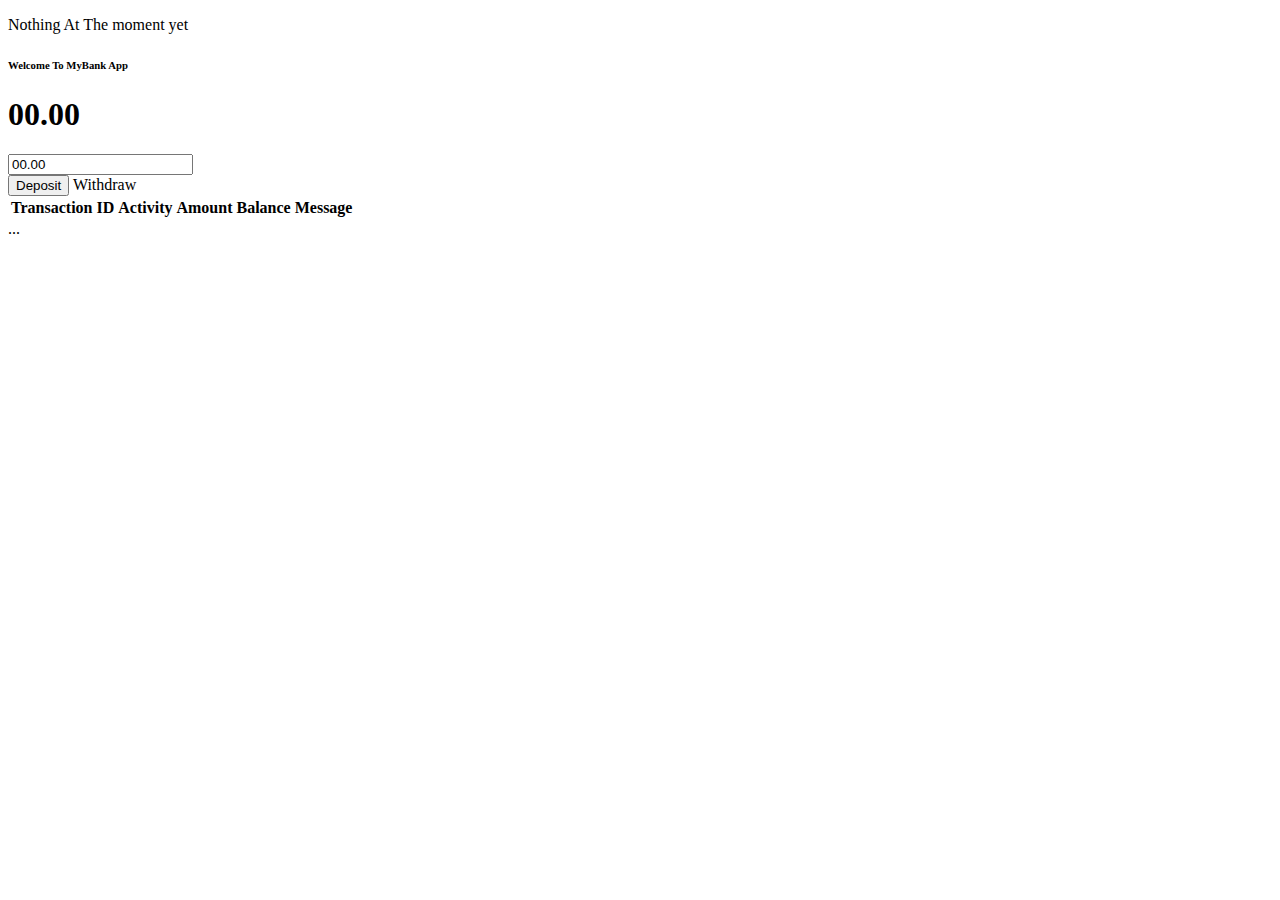
==== projects/MyBank/index.html @ 5068705a "sample banking app" ====
<!DOCTYPE html>
<html lang="en">
<head>
    <meta charset="UTF-8">
    <meta http-equiv="X-UA-Compatible" content="IE=edge">
    <meta name="viewport" content="width=device-width, initial-scale=1.0">
    
    <title>My Bank App</title>

    <link href="https://cdn.jsdelivr.net/npm/bootstrap@5.0.2/dist/css/bootstrap.min.css" 
          rel="stylesheet" integrity="sha384-EVSTQN3/azprG1Anm3QDgpJLIm9Nao0Yz1ztcQTwFspd3yD65VohhpuuCOmLASjC" crossorigin="anonymous">
</head>
<body class="bg-dark">
 <div class="container-fluid">
    <div class="container jumbotron">
        <div class="alert alert-info mt-5"> <p class="text-muted">Nothing At The moment yet</p></div>
        <div class="row">
             <!-- screen -->
            <div class="d-flex align-items-center justify-content-between">
                <h6 class="text-white ">Welcome To MyBank App</h6>
                <h1 class="text-white screen">00.00</h1>
             </div>

        </div>

        <div class="row">          
             <div class="form-group col-md-6">
                <input type="number" step=".01" id="money" value="00.00" class="form-control">
             </div>

             <div class="form-group col-md-6">
                <button class="btn btn-info " onclick="tkAcc.deposit()">Deposit</button>
                <buttton class="btn btn-danger " onclick="tkAcc.withdraw()">Withdraw</buttton>
             </div>

        </div>
        <div class="row">
            <table class="mt-5 bg-white table table-hover table-responsive table-striped">
                <thead>
                    <th>Transaction ID</th>
                    <th>Activity</th>
                    <th>Amount</th>
                    <th>Balance</th>
                    <th>Message</tr>
                </thead>
               <tbody id="here">

               </tbody>
            </table>

        </div>
        <div class="row">
            <table class="table table-hover">
                ...
              </table>
        </div>
    </div>
 </div> 
 <script src="script.js"></script>
</body>
</html>
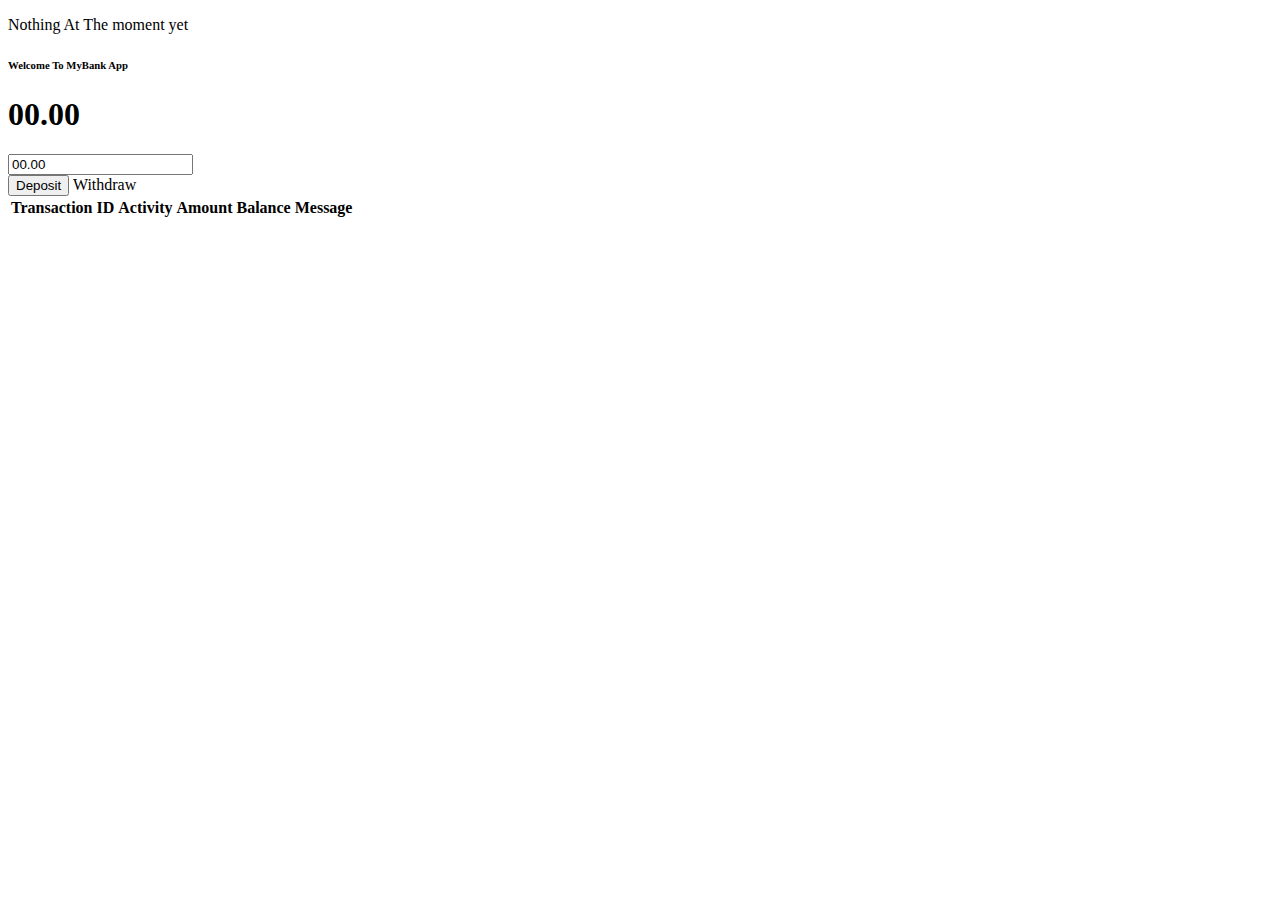
==== commit 876f8727: "updates" ====
--- a/projects/MyBank/index.html
+++ b/projects/MyBank/index.html
@@ -12,7 +12,7 @@
 </head>
 <body class="bg-dark">
  <div class="container-fluid">
-    <div class="container jumbotron">
+    <div class="container mt-5">
         <div class="alert alert-info mt-5"> <p class="text-muted">Nothing At The moment yet</p></div>
         <div class="row">
              <!-- screen -->
@@ -34,7 +34,7 @@
              </div>
 
         </div>
-        <div class="row">
+        <div class="row p-2">
             <table class="mt-5 bg-white table table-hover table-responsive table-striped">
                 <thead>
                     <th>Transaction ID</th>
@@ -49,11 +49,7 @@
             </table>
 
         </div>
-        <div class="row">
-            <table class="table table-hover">
-                ...
-              </table>
-        </div>
+        
     </div>
  </div> 
  <script src="script.js"></script>
